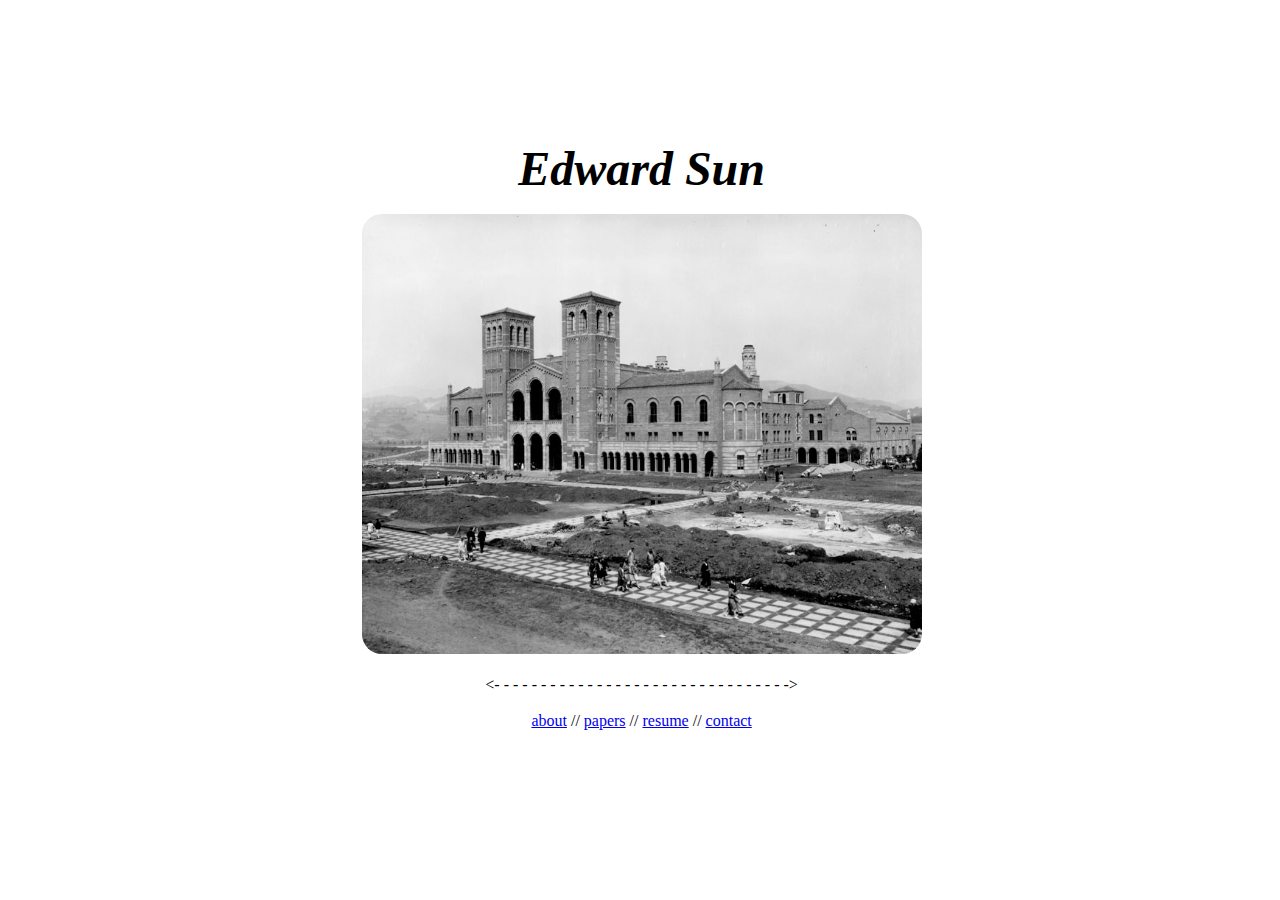
==== index.html @ 2735cd84 "init commit" ====
<!DOCTYPE html>
<html>
<head><meta http-equiv="Content-Type" content="text/html; charset=windows-1252">
<title>Edward T. Sun</title>
<link rel="shortcut icon" href="/favicon.ico" type="image/x-icon">
<link rel="icon" href="/favicon.ico" type="image/x-icon">
<style>
body {top: 0; left: 0; width: 99%; height: 97%;
    position: absolute; display: table}
p {display: table-cell; vertical-align: middle; text-align: center}
img {
  border-radius: 20px;
}
#timezone * {text-decoration: none;}

}
</style>

</head>





<p>
<font size="7"><i><b>Edward Sun</b></i></font> <br>
<br>
<img src="assets/ucla.jpg" style="width:560px;" alt="Opening Day UCLA"><br>
<br>
<- - - - - - - - - - - - - - - - - - - - - - - - - - - - - - - ->
<br><br>

<a href="about.html">about</a> //
<a href="papers.html">papers</a> //
<a href="https://drive.google.com/file/d/17CnAyDkTUckt3jNoQjzsUmVlzP1jdp6t/view?usp=sharing">resume</a> //
<a href="contact.html">contact</a>

<br>
<br>
</body>
</html>
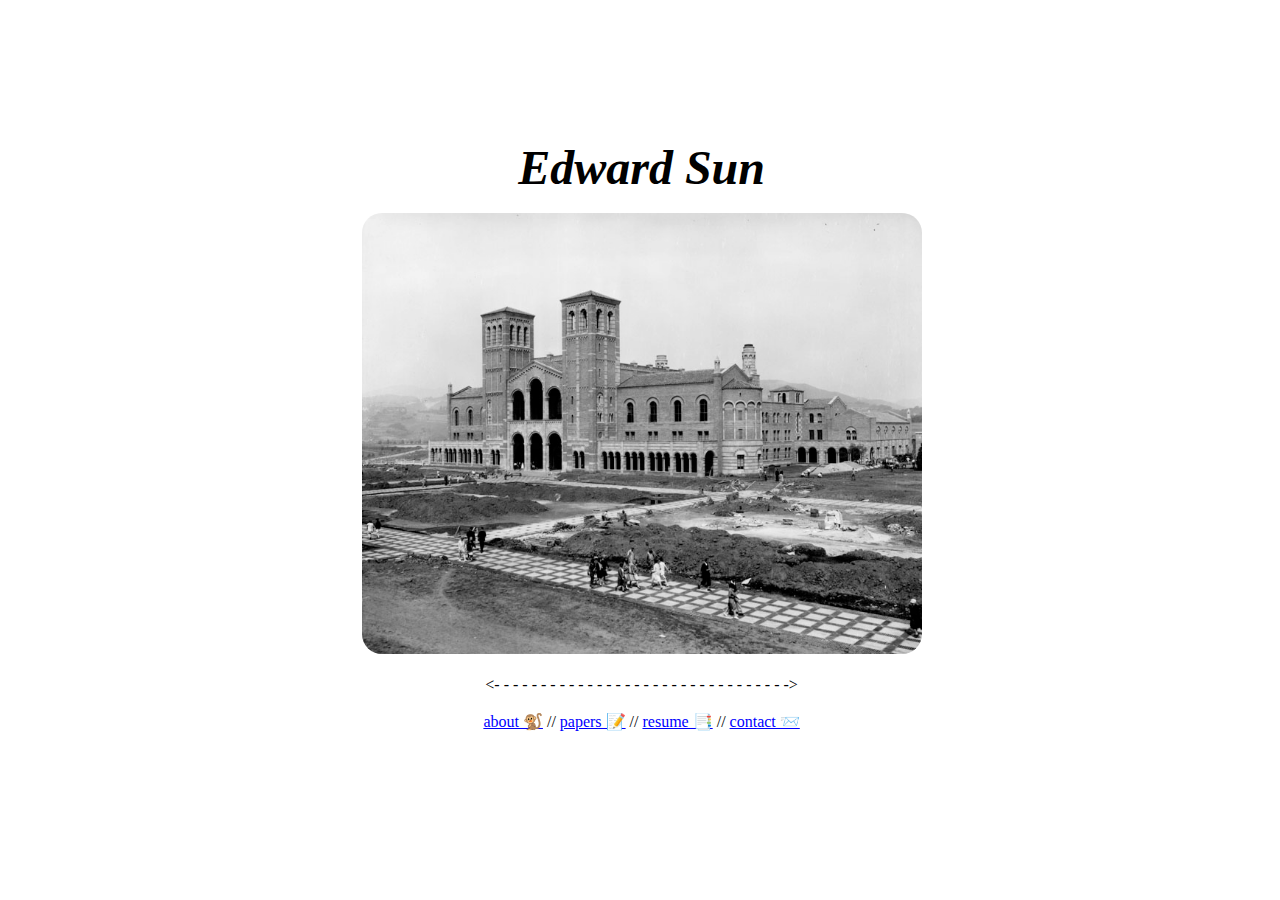
==== commit 938b565c: "links not purple and emojis" ====
--- a/index.html
+++ b/index.html
@@ -1,17 +1,27 @@
 <!DOCTYPE html>
 <html>
 <head><meta http-equiv="Content-Type" content="text/html; charset=windows-1252">
-<title>Edward T. Sun</title>
-<link rel="shortcut icon" href="/favicon.ico" type="image/x-icon">
-<link rel="icon" href="/favicon.ico" type="image/x-icon">
+<title>EDWARD T. SUN</title>
 <style>
 body {top: 0; left: 0; width: 99%; height: 97%;
     position: absolute; display: table}
 p {display: table-cell; vertical-align: middle; text-align: center}
 img {
-  border-radius: 20px;
+    border-radius: 20px;
 }
-#timezone * {text-decoration: none;}
+
+a:link {
+            color: blue; /* Unvisited link */
+        }
+        a:visited {
+            color: blue; /* Visited link */
+        }
+        a:hover {
+            color: darkblue; /* Mouse over link */
+        }
+        a:active {
+            color: darkblue; /* Selected link */
+        }
 
 }
 </style>
@@ -30,10 +40,10 @@
 <- - - - - - - - - - - - - - - - - - - - - - - - - - - - - - - ->
 <br><br>
 
-<a href="about.html">about</a> //
-<a href="papers.html">papers</a> //
-<a href="https://drive.google.com/file/d/17CnAyDkTUckt3jNoQjzsUmVlzP1jdp6t/view?usp=sharing">resume</a> //
-<a href="contact.html">contact</a>
+<a href="about.html">about &#x1F412;</a> //
+<a href="papers.html">papers &#x1F4DD;</a> //
+<a href="https://drive.google.com/file/d/17CnAyDkTUckt3jNoQjzsUmVlzP1jdp6t/view?usp=sharing">resume &#x1F4D1;</a> //
+<a href="contact.html">contact &#x1F4E8;</a>
 
 <br>
 <br>
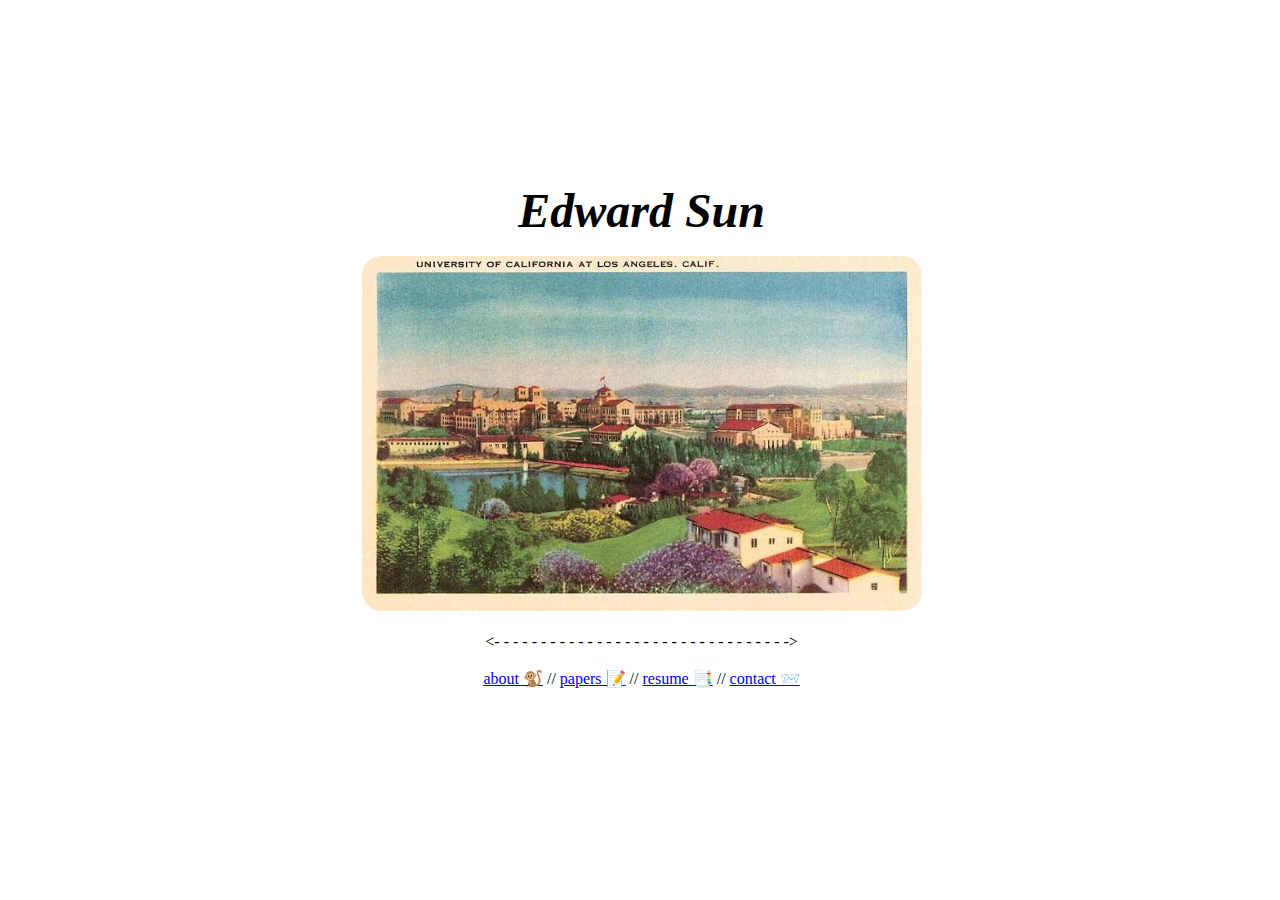
==== commit 54c745a2: "update" ====
--- a/index.html
+++ b/index.html
@@ -1,7 +1,7 @@
 <!DOCTYPE html>
 <html>
 <head><meta http-equiv="Content-Type" content="text/html; charset=windows-1252">
-<title>EDWARD T. SUN</title>
+<title>Edward Sun</title>
 <style>
 body {top: 0; left: 0; width: 99%; height: 97%;
     position: absolute; display: table}
